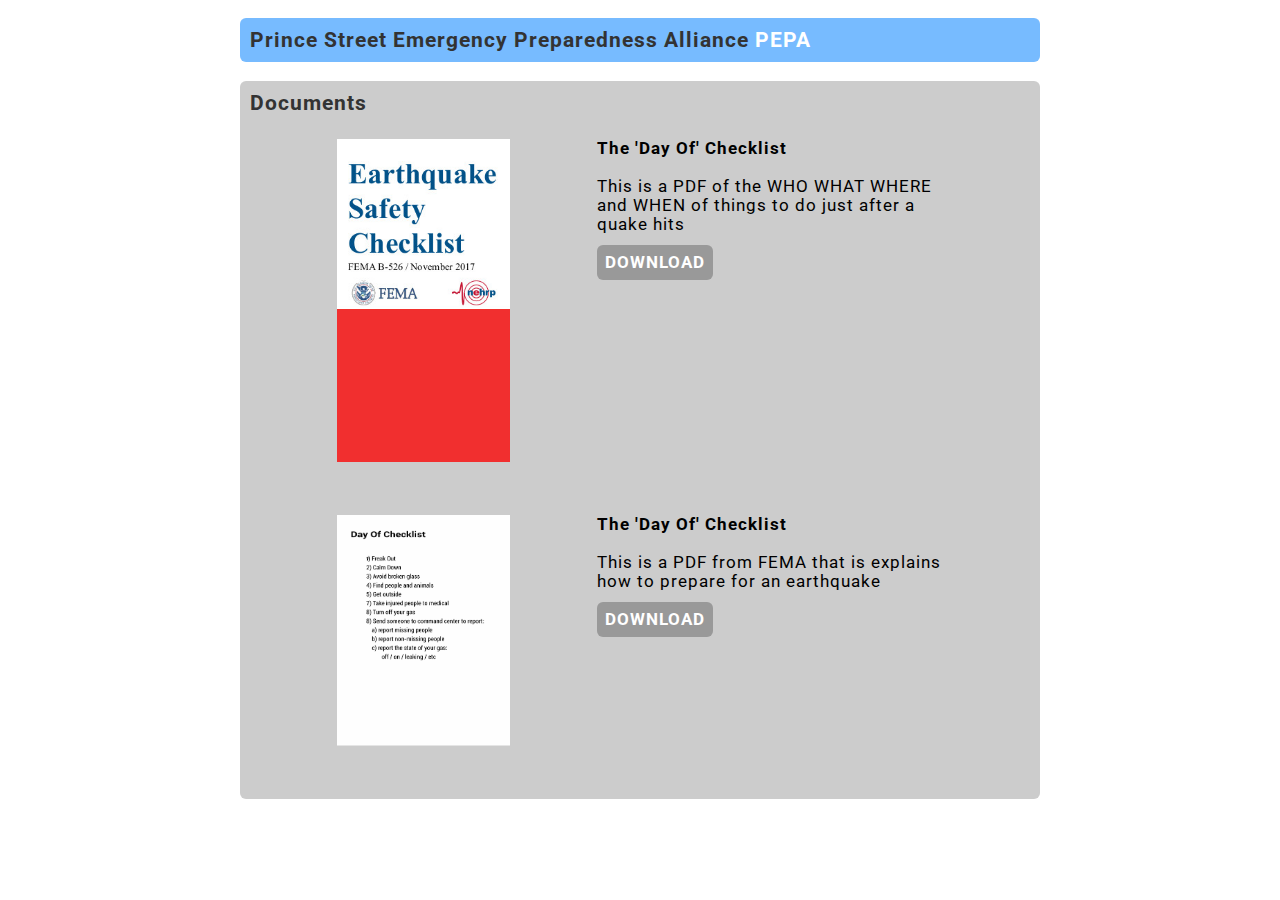
==== index.html @ 4cead02a "fixed" ====
<!DOCTYPE html>
<html lang="en">
<head>
<meta charset="UTF-8">
<meta name="viewport" content="width=device-width, initial-scale=1.0">
<meta http-equiv="X-UA-Compatible" content="ie=edge">
<title>PEPA</title>
<style>

@import url('https://fonts.googleapis.com/css2?family=Roboto:ital,wght@0,400;0,700;1,400;1,700&display=swap');

body {
	font-family: Roboto;
	background-color: #fff;
}

#container,.section {
	border-radius: 6px;
	padding: 10px;
}

#container {
	margin: auto;
	max-width: 800px;
}

.section {
	font-weight: 700;
	letter-spacing: 1px;
	font-size: 1.3em;
}

.regText {
	font-weight: 400;
	font-size: 0.8em;
}

#toplogo {
	background: #7bf;
}

#documents {
	background: #ccc;
}

.black {
	color: #333;
}

.white {
	color: #fff;
}

.smallImage {
	width: 100%;
}


.docgrid {
display: grid;
grid-template-columns: repeat(9, 1fr);
grid-template-rows: repeat(1, 1fr);
grid-column-gap: 0px;
grid-row-gap: 0px;
}

.docgrid1 { grid-area: 1 / 1 / 2 / 2; }
.docgrid2 { grid-area: 1 / 2 / 2 / 4; }
.docgrid3 { grid-area: 1 / 4 / 2 / 5; }
.docgrid4 { grid-area: 1 / 5 / 2 / 9; }
.docgrid5 { grid-area: 1 / 9 / 2 / 10; }

.downloadButton {
	height: 30px;
	padding: 8px;
	background-color: #999;
	color: #fff;
	font-weight: 700;
	font-size: 0.7laem;
	border-radius: 6px;
	text-decoration: none;
	width: 80px;
}

</style>
</head>

<body>

<div id="container">

	<div class="section" id="toplogo">
		<span class=black>Prince Street Emergency Preparedness Alliance</span>
		<span class=white>PEPA</span>
	</div>

	<br>

	<div class="section" id="documents">
		<span class=black>Documents</span><br><br>

		<div class="docgrid">
			<div class="docgrid1"></div>
			<div class="docgrid2">
				<img class=smallImage src="./images/fema.jpg">
			</div>
			<div class="docgrid3"></div>
			<div class="docgrid4 regText">
				<b>The 'Day Of' Checklist</b>
				<br><br>
				This is a PDF of the WHO WHAT WHERE and WHEN of things to do just after a quake hits
				<br><br>
				<a class="downloadButton" target="_blank" href="./downloadables/fema.pdf">DOWNLOAD</a>
				</div>
			<div class="docgrid5"></div>
		</div>

		<br><br>

		<div class="docgrid">
			<div class="docgrid1"></div>
			<div class="docgrid2">
				<img class=smallImage src="./images/day_of_checklist.png">
			</div>
			<div class="docgrid3"></div>
			<div class="docgrid4 regText">
				<b>The 'Day Of' Checklist</b>
				<br><br>
				This is a PDF from FEMA that is explains how to prepare for an earthquake
				<br><br>
				<a class="downloadButton" target="_blank" href="./downloadables/day_of_checklist.pdf">DOWNLOAD</a>
				</div>
			<div class="docgrid5"></div>
		</div>

		<br>

	</div>

</div>

<script>

	fetch("./5.txt")
		.then(response => response.text())
		.then((response) => {
			console.log(response)
		})
		.catch(err => console.log(err))

	fetch('https://swapi.dev/api/people/1')
		.then(response => response.json())
		.then(commits => console.log(commits.name));


</script>

</body>
</html>
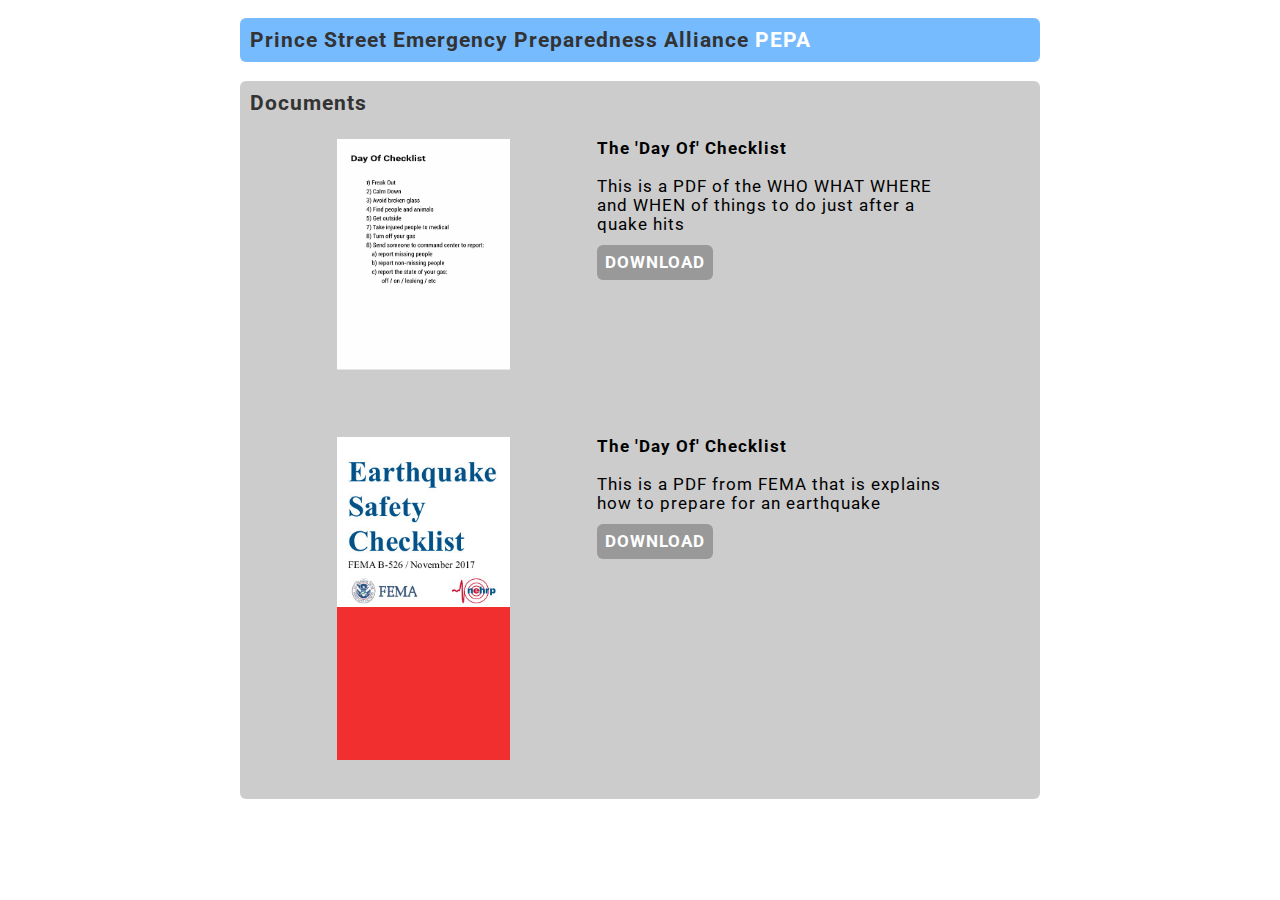
==== commit 255744fc: "fixed" ====
--- a/index.html
+++ b/index.html
@@ -102,7 +102,7 @@
 		<div class="docgrid">
 			<div class="docgrid1"></div>
 			<div class="docgrid2">
-				<img class=smallImage src="./images/fema.jpg">
+				<img class=smallImage src="./images/day_of_checklist.png">
 			</div>
 			<div class="docgrid3"></div>
 			<div class="docgrid4 regText">
@@ -110,7 +110,7 @@
 				<br><br>
 				This is a PDF of the WHO WHAT WHERE and WHEN of things to do just after a quake hits
 				<br><br>
-				<a class="downloadButton" target="_blank" href="./downloadables/fema.pdf">DOWNLOAD</a>
+				<a class="downloadButton" target="_blank" href="./downloadables/day_of_checklist.pdf">DOWNLOAD</a>
 				</div>
 			<div class="docgrid5"></div>
 		</div>
@@ -120,7 +120,7 @@
 		<div class="docgrid">
 			<div class="docgrid1"></div>
 			<div class="docgrid2">
-				<img class=smallImage src="./images/day_of_checklist.png">
+				<img class=smallImage src="./images/fema.jpg">
 			</div>
 			<div class="docgrid3"></div>
 			<div class="docgrid4 regText">
@@ -128,7 +128,7 @@
 				<br><br>
 				This is a PDF from FEMA that is explains how to prepare for an earthquake
 				<br><br>
-				<a class="downloadButton" target="_blank" href="./downloadables/day_of_checklist.pdf">DOWNLOAD</a>
+				<a class="downloadButton" target="_blank" href="./downloadables/fema.pdf">DOWNLOAD</a>
 				</div>
 			<div class="docgrid5"></div>
 		</div>
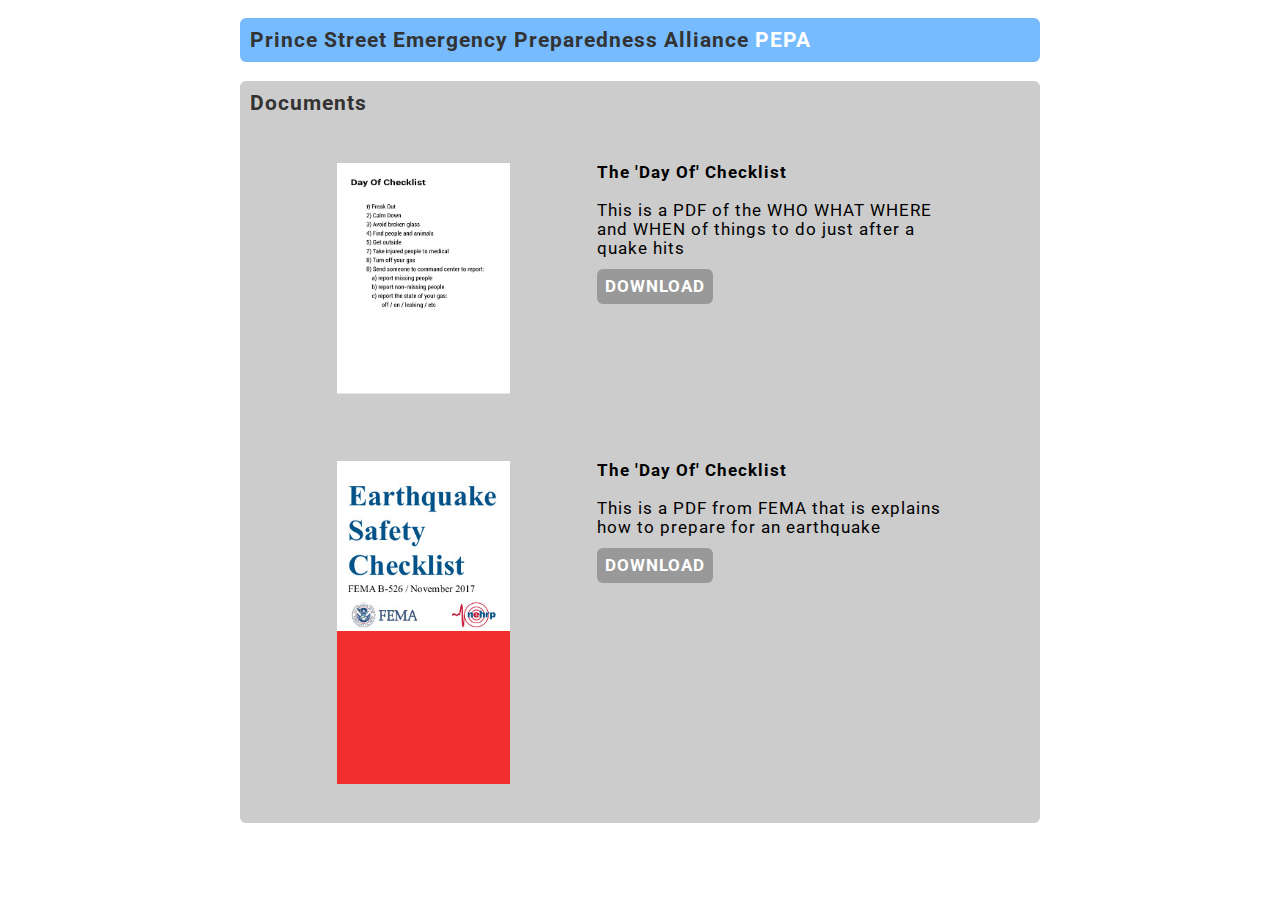
==== commit c443d7fa: "fixed" ====
--- a/index.html
+++ b/index.html
@@ -97,7 +97,9 @@
 	<br>
 
 	<div class="section" id="documents">
-		<span class=black>Documents</span><br><br>
+		<span class=black>Documents</span>
+
+		<br><br><br>
 
 		<div class="docgrid">
 			<div class="docgrid1"></div>
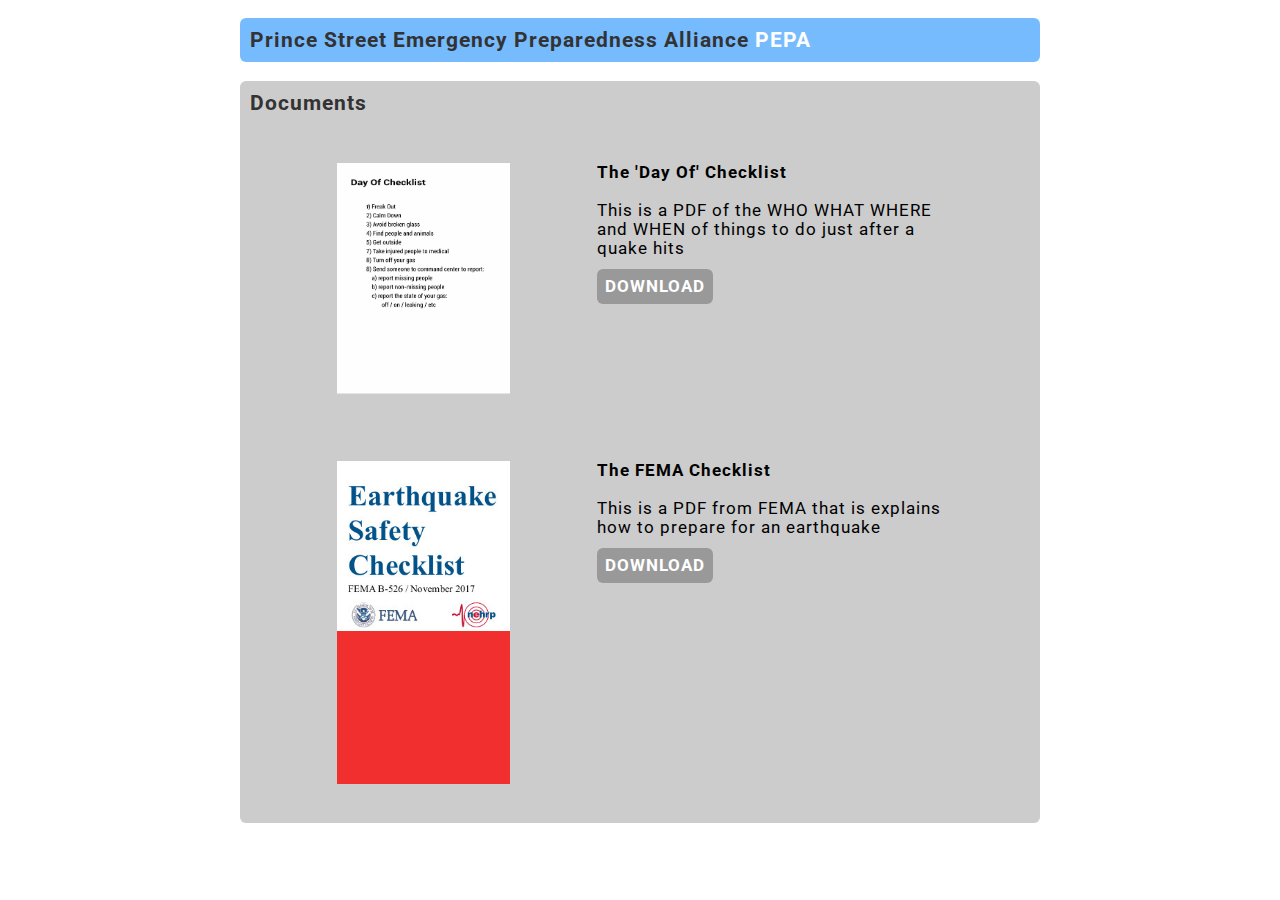
==== commit 59c7cd19: "fixed" ====
--- a/index.html
+++ b/index.html
@@ -126,7 +126,7 @@
 			</div>
 			<div class="docgrid3"></div>
 			<div class="docgrid4 regText">
-				<b>The 'Day Of' Checklist</b>
+				<b>The FEMA Checklist</b>
 				<br><br>
 				This is a PDF from FEMA that is explains how to prepare for an earthquake
 				<br><br>
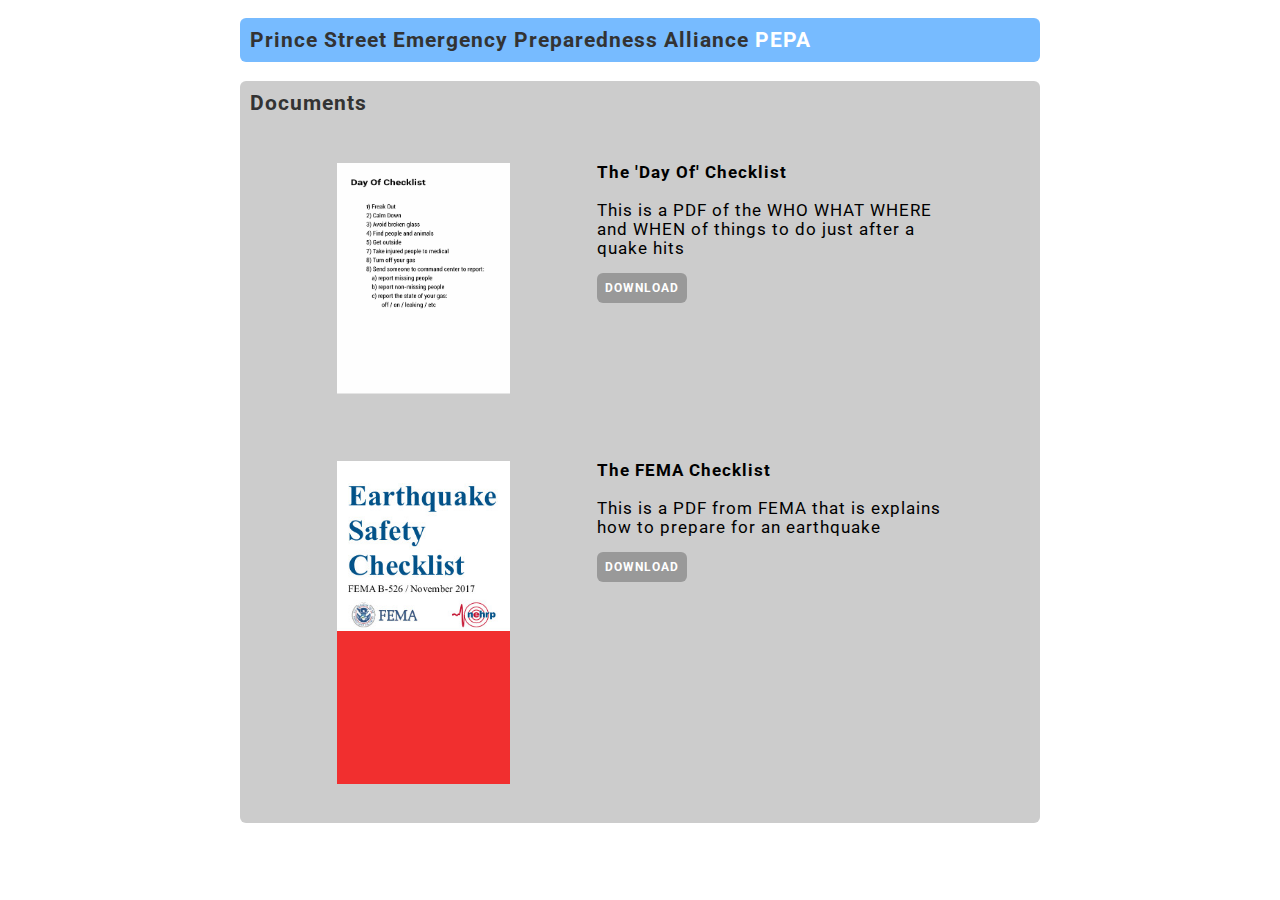
==== commit 4e4b8db7: "fixed" ====
--- a/index.html
+++ b/index.html
@@ -76,10 +76,10 @@
 	background-color: #999;
 	color: #fff;
 	font-weight: 700;
-	font-size: 0.7laem;
+	font-size: 0.7em;
 	border-radius: 6px;
 	text-decoration: none;
-	width: 80px;
+	width: 70px;
 }
 
 </style>
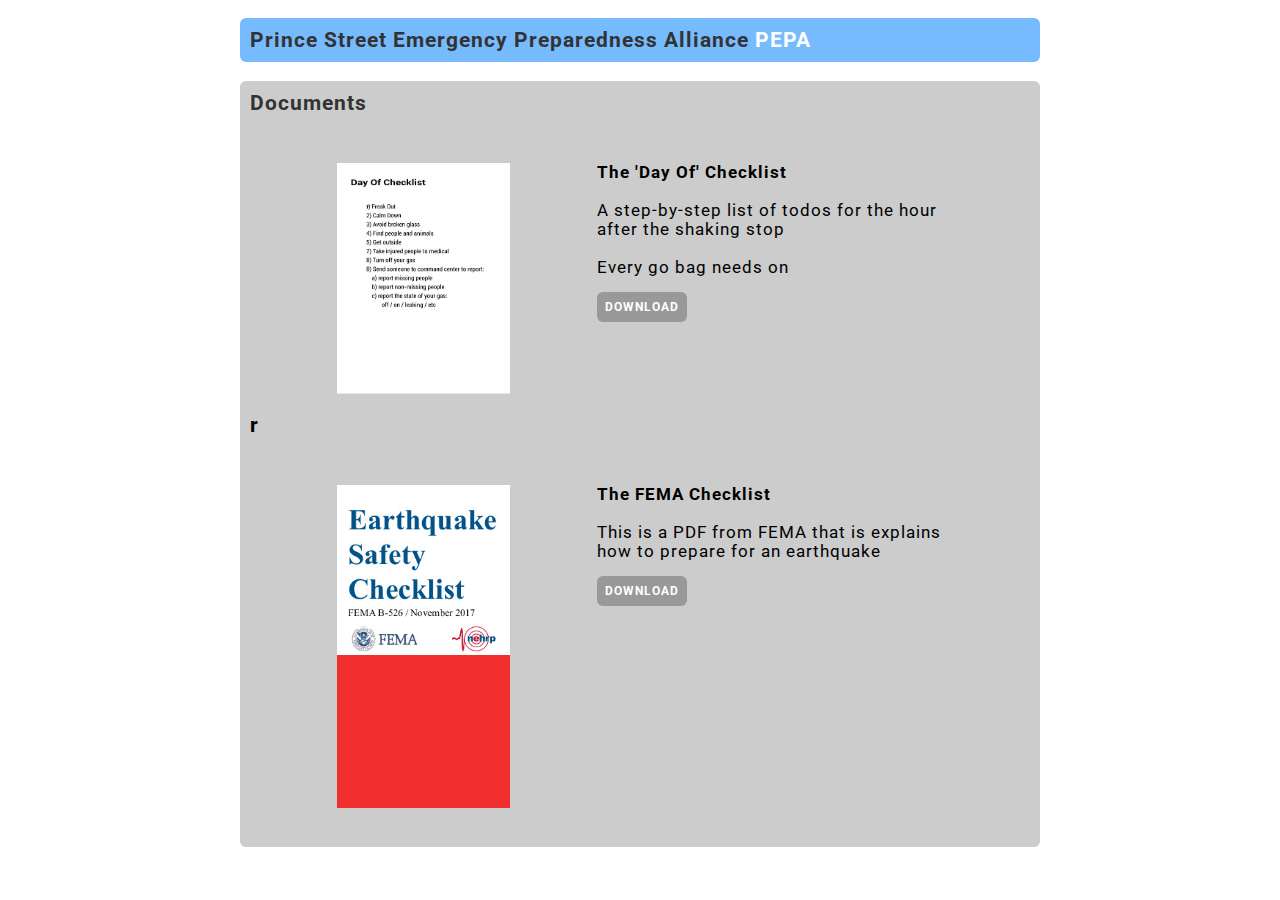
==== commit 98dc8cab: "fixed" ====
--- a/index.html
+++ b/index.html
@@ -106,11 +106,13 @@
 			<div class="docgrid2">
 				<img class=smallImage src="./images/day_of_checklist.png">
 			</div>
-			<div class="docgrid3"></div>
+			<div class="docgrid3"></div>r
 			<div class="docgrid4 regText">
 				<b>The 'Day Of' Checklist</b>
+				<br><br> 
+				A step-by-step list of todos for the hour after the shaking stop
 				<br><br>
-				This is a PDF of the WHO WHAT WHERE and WHEN of things to do just after a quake hits
+				Every go bag needs on
 				<br><br>
 				<a class="downloadButton" target="_blank" href="./downloadables/day_of_checklist.pdf">DOWNLOAD</a>
 				</div>
